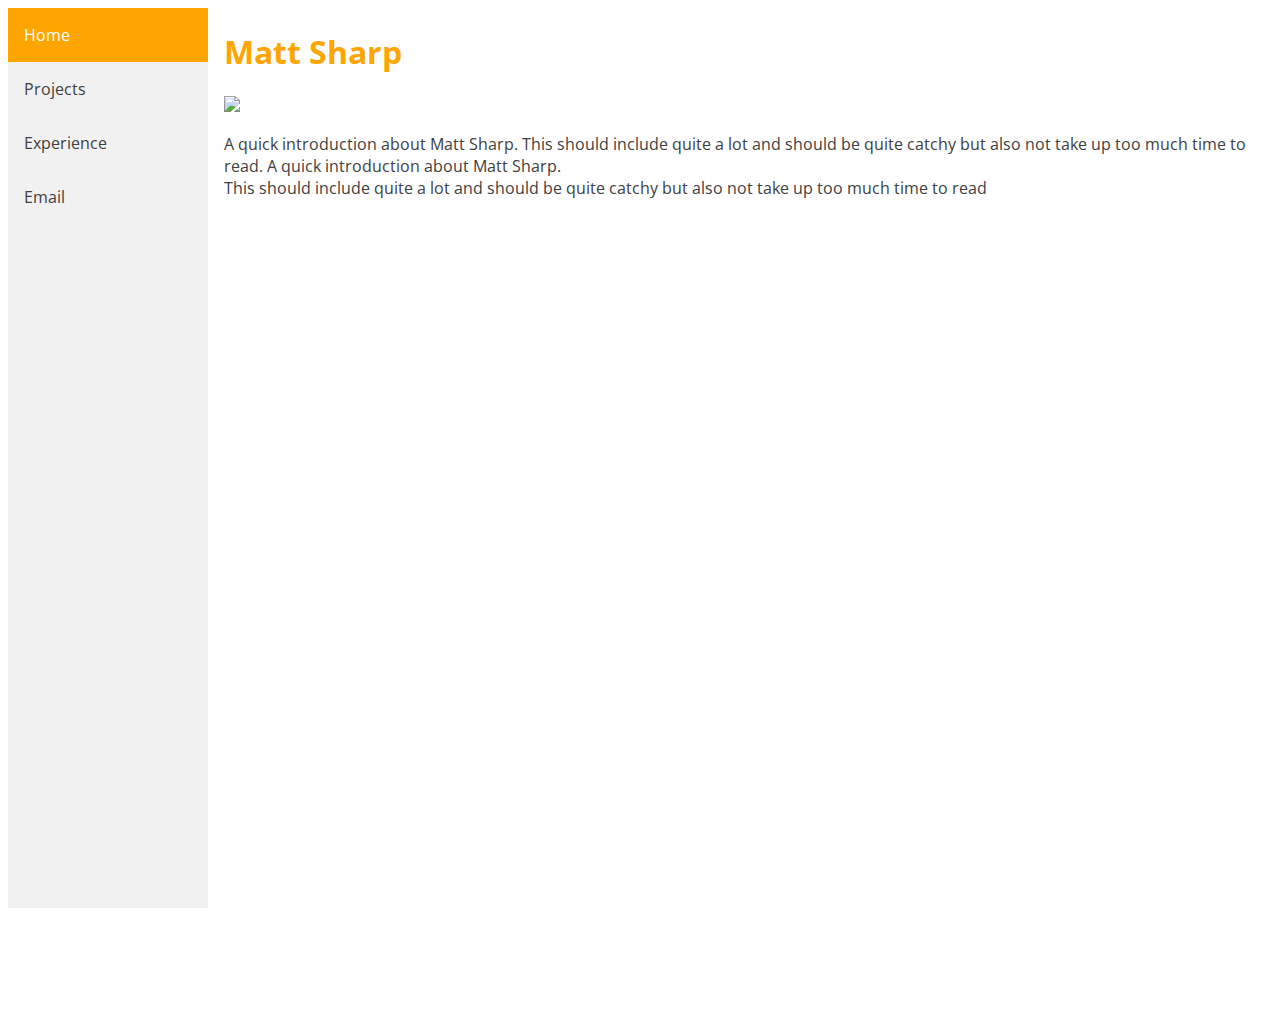
==== index.html @ e4acab03 "basics" ====
<!DOCTYPE html>
<!--[if lt IE 7]>      <html class="no-js lt-ie9 lt-ie8 lt-ie7"> <![endif]-->
<!--[if IE 7]>         <html class="no-js lt-ie9 lt-ie8"> <![endif]-->
<!--[if IE 8]>         <html class="no-js lt-ie9"> <![endif]-->
<!--[if gt IE 8]><!-->
<html class="no-js">
  <!--<![endif]-->
  <head>
    <meta charset="utf-8" />
    <meta http-equiv="X-UA-Compatible" content="IE=edge" />
    <title>Matt Sharp</title>
    <meta name="description" content="" />
    <meta name="viewport" content="width=device-width, initial-scale=1" />
    <link rel="stylesheet" href="css/index.css" />
    <link
      href="https://fonts.googleapis.com/css2?family=Open+Sans&display=swap"
      rel="stylesheet"
    />
  </head>
  <body>
    <!--[if lt IE 7]>
      <p class="browsehappy">
        You are using an <strong>outdated</strong> browser. Please
        <a href="#">upgrade your browser</a> to improve your experience.
      </p>
    <![endif]-->
    <!-- The sidebar -->
    <div class="sidebar">
      <a class="active" href="index.html">Home</a>
      <a href="projects.html">Projects</a>
      <a href="experience.html">Experience</a>
      <a href="mailto:matthewsharp123@gmail.com">Email</a>
    </div>

    <!-- Page content -->
    <div class="content">
      <h1>Matt Sharp</h1>
      <img
        style="width: 200px;"
        src="https://res.cloudinary.com/matthewiiv/image/upload/q_20/v1591791802/IMG_20200317_090912_zuwsdq.jpg"
      />
      <p>
        A quick introduction about Matt Sharp. This should include quite a lot
        and should be quite catchy but also not take up too much time to read. A
        quick introduction about Matt Sharp. <br />This should include quite a
        lot and should be quite catchy but also not take up too much time to
        read
      </p>
    </div>

    <script src="" async defer></script>
  </body>
</html>
---- css/index.css ----
body {
  font-family: 'Open Sans', sans-serif;
}

h1 {
  color: orange;
}

p,
ul,
li {
  color: #404040;
}

/* The side navigation menu */
.sidebar {
  margin: 0;
  padding: 0;
  width: 200px;
  background-color: #f1f1f1;
  position: fixed;
  height: 100%;
  overflow: auto;
}

/* Sidebar links */
.sidebar a {
  display: block;
  color: #404040;
  padding: 16px;
  text-decoration: none;
}

/* Active/current link */
.sidebar a.active {
  background-color: orange;
  color: white;
}

/* Links on mouse-over */
.sidebar a:hover:not(.active) {
  background-color: #d3d3d3;
  color: #404040;
}

/* Page content. The value of the margin-left property should match the value of the sidebar's width property */
div.content {
  margin-left: 200px;
  padding: 1px 16px;
  height: 1000px;
}

/* On screens that are less than 700px wide, make the sidebar into a topbar */
@media screen and (max-width: 700px) {
  .sidebar {
    width: 100%;
    height: auto;
    position: relative;
  }
  .sidebar a {
    float: left;
  }
  div.content {
    margin-left: 0;
  }
}

/* On screens that are less than 400px, display the bar vertically, instead of horizontally */
@media screen and (max-width: 400px) {
  .sidebar a {
    text-align: center;
    float: none;
  }
}
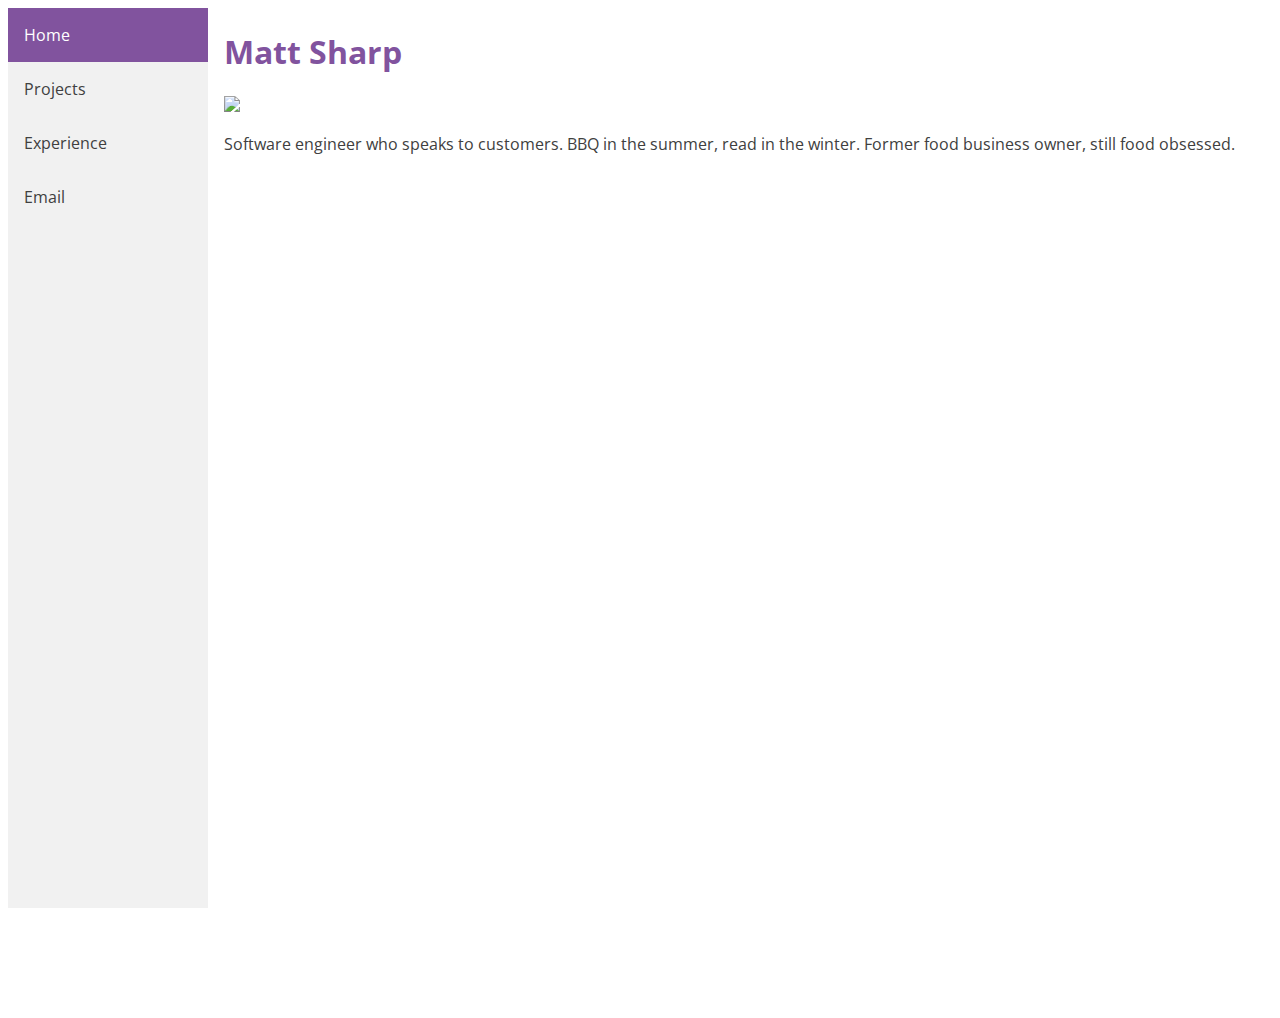
==== commit 7e347e49: "finish v1" ====
--- a/index.html
+++ b/index.html
@@ -4,50 +4,44 @@
 <!--[if IE 8]>         <html class="no-js lt-ie9"> <![endif]-->
 <!--[if gt IE 8]><!-->
 <html class="no-js">
-  <!--<![endif]-->
-  <head>
-    <meta charset="utf-8" />
-    <meta http-equiv="X-UA-Compatible" content="IE=edge" />
-    <title>Matt Sharp</title>
-    <meta name="description" content="" />
-    <meta name="viewport" content="width=device-width, initial-scale=1" />
-    <link rel="stylesheet" href="css/index.css" />
-    <link
-      href="https://fonts.googleapis.com/css2?family=Open+Sans&display=swap"
-      rel="stylesheet"
-    />
-  </head>
-  <body>
-    <!--[if lt IE 7]>
-      <p class="browsehappy">
-        You are using an <strong>outdated</strong> browser. Please
-        <a href="#">upgrade your browser</a> to improve your experience.
-      </p>
-    <![endif]-->
-    <!-- The sidebar -->
-    <div class="sidebar">
-      <a class="active" href="index.html">Home</a>
-      <a href="projects.html">Projects</a>
-      <a href="experience.html">Experience</a>
-      <a href="mailto:matthewsharp123@gmail.com">Email</a>
-    </div>
+    <!--<![endif]-->
+    <head>
+        <meta charset="utf-8" />
+        <meta http-equiv="X-UA-Compatible" content="IE=edge" />
+        <title>Matt Sharp</title>
+        <meta name="description" content="" />
+        <meta name="viewport" content="width=device-width, initial-scale=1" />
+        <link rel="stylesheet" href="css/index.css" />
+        <link href="https://fonts.googleapis.com/css2?family=Open+Sans&display=swap" rel="stylesheet" />
+    </head>
+    <body>
+        <!--[if lt IE 7]>
+            <p class="browsehappy">
+                You are using an <strong>outdated</strong> browser. Please <a href="#">upgrade your browser</a> to
+                improve your experience.
+            </p>
+        <![endif]-->
+        <!-- The sidebar -->
+        <div class="sidebar">
+            <a class="active" href="index.html">Home</a>
+            <a href="projects.html">Projects</a>
+            <a href="experience.html">Experience</a>
+            <a href="mailto:matthewsharp123@gmail.com">Email</a>
+        </div>
 
-    <!-- Page content -->
-    <div class="content">
-      <h1>Matt Sharp</h1>
-      <img
-        style="width: 200px;"
-        src="https://res.cloudinary.com/matthewiiv/image/upload/q_20/v1591791802/IMG_20200317_090912_zuwsdq.jpg"
-      />
-      <p>
-        A quick introduction about Matt Sharp. This should include quite a lot
-        and should be quite catchy but also not take up too much time to read. A
-        quick introduction about Matt Sharp. <br />This should include quite a
-        lot and should be quite catchy but also not take up too much time to
-        read
-      </p>
-    </div>
+        <!-- Page content -->
+        <div class="content">
+            <h1>Matt Sharp</h1>
+            <img
+                style="width: 300px;"
+                src="https://res.cloudinary.com/matthewiiv/image/upload/q_20/v1591791802/IMG_20200317_090912_zuwsdq.jpg"
+            />
+            <p>
+                Software engineer who speaks to customers. BBQ in the summer, read in the winter. Former food business
+                owner, still food obsessed.
+            </p>
+        </div>
 
-    <script src="" async defer></script>
-  </body>
+        <script src="" async defer></script>
+    </body>
 </html>
--- a/css/index.css
+++ b/css/index.css
@@ -1,74 +1,78 @@
 body {
-  font-family: 'Open Sans', sans-serif;
+    font-family: 'Open Sans', sans-serif;
 }
 
 h1 {
-  color: orange;
+    color: #81539e;
+}
+
+h3 {
+    color: #81539e;
 }
 
 p,
 ul,
 li {
-  color: #404040;
+    color: #404040;
 }
 
 /* The side navigation menu */
 .sidebar {
-  margin: 0;
-  padding: 0;
-  width: 200px;
-  background-color: #f1f1f1;
-  position: fixed;
-  height: 100%;
-  overflow: auto;
+    margin: 0;
+    padding: 0;
+    width: 200px;
+    background-color: #f1f1f1;
+    position: fixed;
+    height: 100%;
+    overflow: auto;
 }
 
 /* Sidebar links */
 .sidebar a {
-  display: block;
-  color: #404040;
-  padding: 16px;
-  text-decoration: none;
+    display: block;
+    color: #404040;
+    padding: 16px;
+    text-decoration: none;
 }
 
 /* Active/current link */
 .sidebar a.active {
-  background-color: orange;
-  color: white;
+    background-color: #81539e;
+    color: white;
 }
 
 /* Links on mouse-over */
 .sidebar a:hover:not(.active) {
-  background-color: #d3d3d3;
-  color: #404040;
+    background-color: #d3d3d3;
+    color: #404040;
 }
 
 /* Page content. The value of the margin-left property should match the value of the sidebar's width property */
 div.content {
-  margin-left: 200px;
-  padding: 1px 16px;
-  height: 1000px;
+    margin-left: 200px;
+    padding: 1px 16px;
+    height: 1000px;
 }
 
 /* On screens that are less than 700px wide, make the sidebar into a topbar */
 @media screen and (max-width: 700px) {
-  .sidebar {
-    width: 100%;
-    height: auto;
-    position: relative;
-  }
-  .sidebar a {
-    float: left;
-  }
-  div.content {
-    margin-left: 0;
-  }
+    .sidebar {
+        width: 100%;
+        height: auto;
+        position: relative;
+    }
+    .sidebar a {
+        float: left;
+    }
+    div.content {
+        margin-left: 0;
+    }
 }
 
 /* On screens that are less than 400px, display the bar vertically, instead of horizontally */
 @media screen and (max-width: 400px) {
-  .sidebar a {
-    text-align: center;
-    float: none;
-  }
+    .sidebar a {
+        text-align: center;
+        float: none;
+    }
 }
